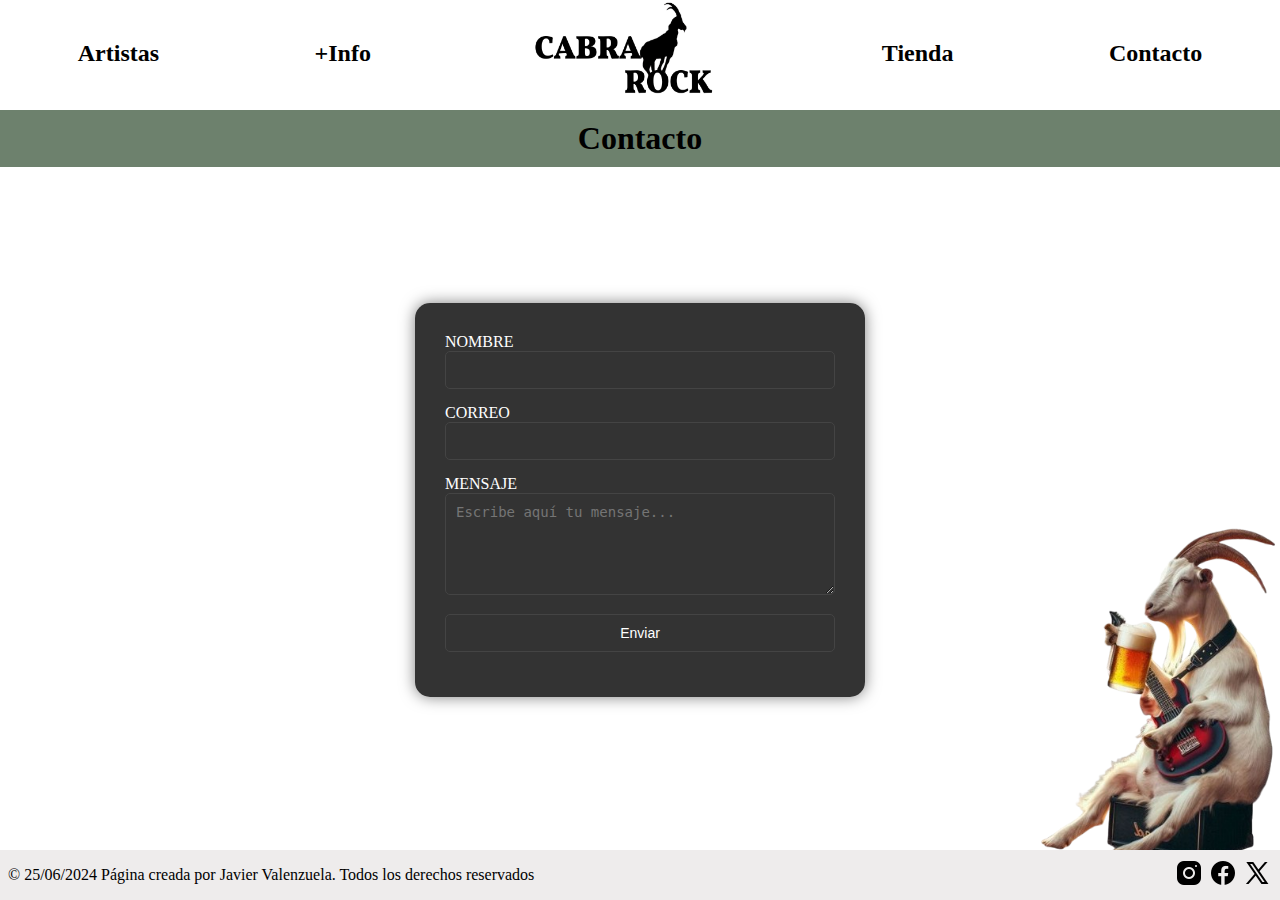
==== html/contact.html @ aad172da "ultimos cambios" ====
<!DOCTYPE html>
<html lang="en">

<head>
    <meta charset="UTF-8">
    <meta name="viewport" content="width=device-width, initial-scale=1.0">
    <link rel="stylesheet"
        href="https://fonts.googleapis.com/css2?family=Material+Symbols+Outlined:opsz,wght,FILL,GRAD@20..48,100..700,0..1,-50..200" />
    <link rel="stylesheet" href="../css.css">
    <title>Contacto</title>
</head>

<body>
    <header>
        <!-- <div class="downloadApp">
            <p>Descarga la <a href=""><b>App</b></a></p>
        </div> -->
        <div class="selection">
            <a href="artists.html"><b>Artistas</b></a>
            <a href="info.html"><b>+Info</b></a>
            <a href="index.html"><img src="/img/logoHead.png" ></a>
            <a href="shop.html"><b>Tienda</b></a>
            <a href="contact.html"><b>Contacto</b></a>
        </div>
    </header>

    <h1 class="titleHeader">Contacto</h1>

    <div class="formContainer">
        <label for="inputNameContact">NOMBRE</label>
        <input id="inputNameContact" type="text" autocomplete="off">

        <label for="inputEmailContact">CORREO</label>
        <input id="inputEmailContact" type="email" autocomplete="off">

        <label for="textMessageContact">MENSAJE</label>
        <textarea id="textMessageContact" cols="30" rows="5" placeholder="Escribe aquí tu mensaje..."
            autocomplete="off"></textarea>

        <input class="buttonContact" type="submit" value="Enviar" onclick="sendEmail()">
    </div>

    <div id="messageContainer">
        <span id="spanContact"></span>
    </div>

    <img id="imgGoat" src="/img/cabraContacto.png">

    <footer class="footer">
        <div id="izq">
            <span>© 25/06/2024 Página creada por Javier Valenzuela. Todos los derechos reservados</span>
        </div>
        <nav id="nav_footer">
            <a href=""><img src="/img/instagram.png"></a>
            <a href=""><img src="/img/facebook.png"></a>
            <a href=""><img src="/img/twitterx.png"></a>
        </nav>
    </footer>
    <script src="/script.js"></script>
</body>

</html>
---- css.css ----
* {
    box-sizing: border-box;
  }

body {
    /* background-color: black; */
    background-image: url('/img/fondo.jpg');
    position: relative;
    margin: 0;
    padding-bottom: 3em;
    min-height: 100vh;
}


.downloadApp {
    display: flex;
    justify-content: center;

}

.downloadApp a {
    text-decoration: none;
    color: black;
}

.selection {
    display: flex;
    justify-content: space-around;
    align-items: center;
    background-color: white;
    width: 100%;
    
}

.selection a {
    text-decoration: none;
    color: black;
    font-size: x-large;
}

.selection a::after {
    content: "";
    display: block;
    width: 0;
    height: 4px;
    background-color: rgb(109, 129, 109);;
    transition: all 300ms;
}

.selection a:hover::after {
    width: 100%;
}

.selection img {
    max-width: 100%;
    height: auto;
    width: 200px;
    height: 100px;
}

#imgHome {
    position: absolute;
    top: 10;
    left: 0;
    width: 100%;
    height: 100%;
    object-fit: cover;
}

#imgIndex {
    position: relative;
    width: 100%;
    height: 84vh;
    text-align: center;
}

#textCenter {
    position: absolute;
    top: 50%;
    left: 50%;
    transform: translate(-50%, -50%);
    background-color: rgba(151, 151, 151, 0.79);
    border-radius: 20px;
    padding: 4vw;
}

#textCenter p {
    font-size: 3vw;
}

#textBotton {
    text-align: center;
    background-color: rgb(109, 129, 109);
    padding: 8px;
    font-size: x-large;
    color: white;
}

#textBotton:hover {
    background-color: white;
    color: rgb(27, 117, 27);
    cursor: pointer;
}

footer {
    display: flex;
    background-color: rgb(238, 236, 236);
    justify-content: space-between;
    align-items: center;
    padding: 8px;
    position: absolute;
    bottom: 0;
    width: 100%;
}

footer svg {
    padding: 20px;
    padding-left: 50px;
    width: 60px;
    height: 20px;
}

/* Artistas */
.backGroundImage{
    background-image: url('/img/fondo.jpg');
}

.titleHeader {
    text-align: center;
    background-color: rgb(109, 129, 109);
    padding: 10px;
    margin: 0;
    flex: 1;
    text-align: center;
}


.cards-container {
    display: flex;
    flex-wrap: wrap;
    justify-content: center;
    margin-left: 100px;
    margin-right: 100px;
}

.container {
    width: 300px;
    margin: 20px;
    border: 2px solid #858484;
    border-radius: 10px;
    background-color: #dcdada;
    text-align: center;
    margin-left: 25px;
    margin-right: 25px;
}

.imgArtists {
    width: 100%;
    height: auto;
}

.infArtists {
    padding: 20px;
}

.nameArtists {
    margin: 0;
    font-size: 1.5em;
    color: #000000;
    word-wrap: break-word;
}

.descriptionArtists {
    color: #666;
    font-size: 1em;
    line-height: 1.4;
    word-wrap: break-word;
}

#newArtist {
    font-size: 25px;
    color: white;
    text-align: center;
    justify-content: center;
    text-shadow: 
        1px 1px 1px rgb(0, 0, 0);
}

/* Tienda */

.containerMerchand {
    display: flex;
    flex-wrap: wrap;
    justify-content: center;
    gap: 16px; /* Espacio entre las tarjetas */
    padding: 20px;
}

.cardMerchand {
    display: flex;
    flex-direction: column;
    align-items: center;
    border: 1px solid #ddd;
    border-radius: 8px;
    padding: 16px;
    max-width: 300px;
    box-shadow: 0 2px 4px rgba(0, 0, 0, 0.1);
    background-color: #dcdada;
    ;
    margin: 10px;
}

.cardMerchand img {
    max-width: 100%;
    height: auto;
    border-radius: 8px;
}

.infMerchand {
    display: flex;
    flex-direction: column;
    justify-content: space-between; 
    height: 100%; 
}

.price {
    font-size: 18px;
    font-weight: bold;
    margin-bottom: 8px;
    text-align: center;
}

.sizeSelect {
    display: flex;
    justify-content: space-between;
    align-items: center;
    margin-bottom: 16px;
}

.sizeSelect p {
    margin: 0;
    font-size: 16px;
}

.sizeSelect select {
    margin-left: 8px;
    padding: 4px;
    font-size: 16px;
}

.quantityAdd {
    display: flex;
    justify-content:end;
    align-items: center;
}

.quantityAdd input {
    width: 60px;
    padding: 4px;
    font-size: 16px;
}

.quantityAdd button {
    margin-left: 10px;
    padding: 8px 8px;
    font-size: 16px;
    background-color: #5c5c5c;
    color: white;
    border: none;
    border-radius: 4px;
    cursor: pointer;
}

.quantityAdd button:hover {
    background-color: rgb(109, 129, 109);
}


.titleHeaderShop{
    display: flex;
    align-items: center;
    background-color: rgb(109, 129, 109);
}

#shoppingBasket {
    display: flex;
    align-items: center;
    margin-right: 15px;
    color: white;
}

/*  */

#shoppingList {
    display: none;
    border: 1px solid #000;
    padding: 10px;
    background-color: #fff;
    position: fixed;
    right: 10px;
    top: 50px;
    width: 300px;
    z-index: 1000;
    box-shadow: 0 4px 8px rgba(0, 0, 0, 0.1);
}
#shoppingBasket {
    position: relative;
}
.buttonPay {
    display: block;
    margin-top: 10px;
    padding: 5px 10px;
    background-color: #4CAF50;
    color: white;
    border: none;
    cursor: pointer;
}

/* CONTACTO */

.buttonContact{
    padding: 8px 8px;
    font-size: 16px;
    background-color: #5c5c5c;
    color: white;
    border: none;
    border-radius: 4px;
    cursor: pointer;
}

.buttonContact:hover{
    background-color: rgb(109, 129, 109);
}

.formContainer {
    margin-top: 50px;
    background-color: rgba(0, 0, 0, 0.8); 
    padding: 30px;
    border-radius: 15px; 
    box-shadow: 0 0 15px rgba(0, 0, 0, 0.5);
    color: #ffffff;
    width: 450px; 
    text-align: left;
    position: absolute;
    left: 50%;
    top: 50%;
    transform: translate(-50%, -50%);
}

.formContainer label, 
.formContainer input, 
.formContainer textarea, 
.formContainer .buttonContact {
    width: 100%;
    margin-bottom: 15px;
}

.formContainer input, 
.formContainer textarea {
    padding: 10px;
    border: 1px solid #444;
    border-radius: 5px; 
    background-color: #333;
    color: #fff;
    font-size: 14px;
}

.inputContainer {
    position: relative;
}


.inputContainer .emailIcon {
    position: absolute;
    top: 38%;
    right: 5px;
    transform: translateY(-50%);
}

#imgGoat {
    position: fixed;
    bottom: 25px;
    right: 1px;
    width: 250px; 
}

#messageContainer {
  top: 0;
  left: 0;
  width: 100%;
  height: 100%;
  display: flex;
  justify-content: center;
  align-items: center;
  background-color: rgba(0, 0, 0, 0.5); /* Fondo semitransparente */
  z-index: 1000; /* Asegura que esté por encima de otros elementos */
}

.messageContact {
  background-color: white;
  padding: 20px;
  border-radius: 5px;
  box-shadow: 0px 0px 10px rgba(0, 0, 0, 0.1);
  text-align: center;
}


/* +Info */

#moreInf {
    position: absolute;
    top: 50%;
    left: 50%;
    transform: translate(-50%, -50%);
    background-color: rgba(0, 0, 0, 0.8);
    border-radius: 8px;
    color: white;
    text-align: center;
}
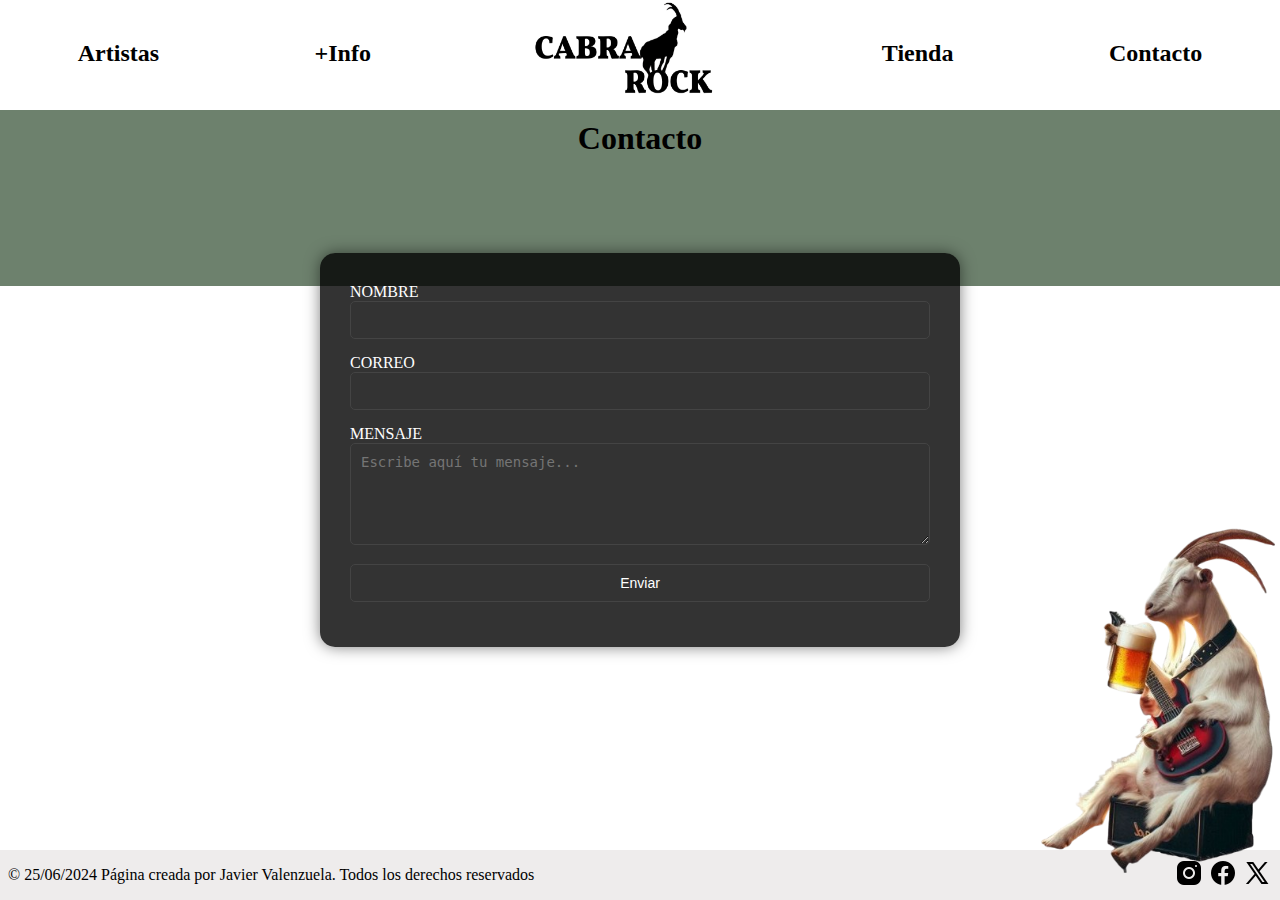
==== commit 0a523012: "version movil" ====
--- a/html/contact.html
+++ b/html/contact.html
@@ -18,34 +18,39 @@
         <div class="selection">
             <a href="artists.html"><b>Artistas</b></a>
             <a href="info.html"><b>+Info</b></a>
-            <a href="index.html"><img src="/img/logoHead.png" ></a>
+            <a href="../index.html"><img src="/img/logoHead.png"></a>
             <a href="shop.html"><b>Tienda</b></a>
             <a href="contact.html"><b>Contacto</b></a>
         </div>
     </header>
-
-    <h1 class="titleHeader">Contacto</h1>
-
-    <div class="formContainer">
-        <label for="inputNameContact">NOMBRE</label>
-        <input id="inputNameContact" type="text" autocomplete="off">
-
-        <label for="inputEmailContact">CORREO</label>
-        <input id="inputEmailContact" type="email" autocomplete="off">
-
-        <label for="textMessageContact">MENSAJE</label>
-        <textarea id="textMessageContact" cols="30" rows="5" placeholder="Escribe aquí tu mensaje..."
-            autocomplete="off"></textarea>
-
-        <input class="buttonContact" type="submit" value="Enviar" onclick="sendEmail()">
+        <h1 class="titleHeader">Contacto</h1>
+        <div class="backGroundImageInf">
+          
+            <div class="formContainer">
+                <label for="inputNameContact">NOMBRE</label>
+                <input id="inputNameContact" type="text" autocomplete="off">
+        
+                <label for="inputEmailContact">CORREO</label>
+                <input id="inputEmailContact" type="email" autocomplete="off">
+        
+                <label for="textMessageContact">MENSAJE</label>
+                <textarea id="textMessageContact" cols="30" rows="5" placeholder="Escribe aquí tu mensaje..."
+                    autocomplete="off"></textarea>
+        
+                <input class="buttonContact" type="submit" value="Enviar" onclick="sendEmail()">
+            </div>
+        
+            <div id="messageContainer">
+                <span id="spanContact"></span>
+            </div>
+        
+            <img id="imgGoat" src="/img/cabraContacto.png">
+        
+        </div>
     </div>
 
-    <div id="messageContainer">
-        <span id="spanContact"></span>
-    </div>
 
-    <img id="imgGoat" src="/img/cabraContacto.png">
-
+    
     <footer class="footer">
         <div id="izq">
             <span>© 25/06/2024 Página creada por Javier Valenzuela. Todos los derechos reservados</span>
--- a/css.css
+++ b/css.css
@@ -1,17 +1,18 @@
-
 * {
     box-sizing: border-box;
-  }
-
+}
+
+html,
 body {
-    /* background-color: black; */
-    background-image: url('/img/fondo.jpg');
-    position: relative;
-    margin: 0;
-    padding-bottom: 3em;
-    min-height: 100vh;
-}
-
+    height: 100%;
+    margin: 0;
+    display: flex;
+    flex-direction: column;
+}
+
+.content {
+    flex: 1;
+}
 
 .downloadApp {
     display: flex;
@@ -24,13 +25,13 @@
     color: black;
 }
 
+
 .selection {
     display: flex;
     justify-content: space-around;
     align-items: center;
     background-color: white;
     width: 100%;
-    
 }
 
 .selection a {
@@ -44,7 +45,7 @@
     display: block;
     width: 0;
     height: 4px;
-    background-color: rgb(109, 129, 109);;
+    background-color: rgb(109, 129, 109);
     transition: all 300ms;
 }
 
@@ -59,89 +60,137 @@
     height: 100px;
 }
 
-#imgHome {
-    position: absolute;
-    top: 10;
-    left: 0;
-    width: 100%;
-    height: 100%;
-    object-fit: cover;
-}
-
-#imgIndex {
-    position: relative;
-    width: 100%;
-    height: 84vh;
-    text-align: center;
+
+@media (max-width: 768px) {
+    .selection {
+        justify-content: center;
+        flex-wrap: wrap;
+    }
+
+    .selection a {
+        font-size: small;
+        margin: 3px;
+    }
+
+    .selection img {
+        width: 100px;
+        height: 50px;
+        margin: 5px;
+    }
+}
+
+.backGroundImageIndex {
+    background-image: url('/img/indexImg.png'); 
+    background-size: cover;
+    text-align: center;
+    padding: 310px; 
+
+    @media (max-width: 480px) {
+        padding: 70% 20px; 
+    }
 }
 
 #textCenter {
-    position: absolute;
+    position: fixed; 
     top: 50%;
     left: 50%;
     transform: translate(-50%, -50%);
-    background-color: rgba(151, 151, 151, 0.79);
-    border-radius: 20px;
-    padding: 4vw;
+    margin: 0;
+    padding: 20px;
+    border-radius: 10px;
+    color: black;
+    background-color: #5c5c5ca8;
 }
 
 #textCenter p {
-    font-size: 3vw;
-}
-
-#textBotton {
-    text-align: center;
-    background-color: rgb(109, 129, 109);
+    font-size: 3vw; /* Ajustar el tamaño de fuente según el diseño deseado */
+}
+
+
+
+.footer {
+    background-color: rgb(238, 236, 236);
+    display: flex;
+    justify-content: space-between;
+    align-items: center;
     padding: 8px;
-    font-size: x-large;
-    color: white;
-}
-
-#textBotton:hover {
-    background-color: white;
-    color: rgb(27, 117, 27);
+    width: 100%;
+    flex-shrink: 0;
+}
+
+@media (max-width: 600px) {
+    .footer {
+        flex-direction: column;
+        align-items: flex-start;
+    }
+
+    #nav_footer {
+        display: flex;
+        justify-content: center;
+        width: 100%;
+    }
+
+    #nav_footer a {
+        margin: 0 10px;
+    }
+}
+
+/* Artistas */
+.backGroundImage {
+    background-image: url('/img/fondo.jpg');
+    background-size: cover;
+}
+
+
+.titleHeader {
+    text-align: center;
+    background-color: rgb(109, 129, 109);
+    padding: 10px;
+    margin: 0;
+    flex: 1;
+    text-align: center;
+}
+
+
+#newArtist {
+    font-size: 25px;
+    color: white;
+    text-align: center;
+    justify-content: center;
+    text-shadow: 1px 1px 1px rgb(0, 0, 0);
+    margin: 20px 0;
+}
+
+.newArtistInput {
+    margin: 10px;
+    font-size: 0.7em;
+    padding: 5px;
+    width: calc(80% - 22px);
+    max-width: 380px;
+    border-radius: 4px;
+}
+
+#newArtist button {
+    margin-left: 10px;
+    padding: 12px 12px;
+    font-size: 16px;
+    background-color: #5c5c5c;
+    color: white;
+    border: none;
+    border-radius: 4px;
     cursor: pointer;
 }
 
-footer {
-    display: flex;
-    background-color: rgb(238, 236, 236);
-    justify-content: space-between;
-    align-items: center;
-    padding: 8px;
-    position: absolute;
-    bottom: 0;
-    width: 100%;
-}
-
-footer svg {
-    padding: 20px;
-    padding-left: 50px;
-    width: 60px;
-    height: 20px;
-}
-
-/* Artistas */
-.backGroundImage{
-    background-image: url('/img/fondo.jpg');
-}
-
-.titleHeader {
-    text-align: center;
-    background-color: rgb(109, 129, 109);
-    padding: 10px;
-    margin: 0;
-    flex: 1;
-    text-align: center;
-}
-
+#newArtist button:hover {
+    background-color: rgb(109, 129, 109);
+}
 
 .cards-container {
     display: flex;
     flex-wrap: wrap;
     justify-content: center;
-    margin-left: 100px;
-    margin-right: 100px;
+    margin: 0 auto;
+    max-width: 1200px;
 }
 
 .container {
@@ -151,8 +200,6 @@
     border-radius: 10px;
     background-color: #dcdada;
     text-align: center;
-    margin-left: 25px;
-    margin-right: 25px;
 }
 
 .imgArtists {
@@ -178,14 +225,6 @@
     word-wrap: break-word;
 }
 
-#newArtist {
-    font-size: 25px;
-    color: white;
-    text-align: center;
-    justify-content: center;
-    text-shadow: 
-        1px 1px 1px rgb(0, 0, 0);
-}
 
 /* Tienda */
 
@@ -193,7 +232,8 @@
     display: flex;
     flex-wrap: wrap;
     justify-content: center;
-    gap: 16px; /* Espacio entre las tarjetas */
+    gap: 16px;
+    /* Espacio entre las tarjetas */
     padding: 20px;
 }
 
@@ -220,8 +260,8 @@
 .infMerchand {
     display: flex;
     flex-direction: column;
-    justify-content: space-between; 
-    height: 100%; 
+    justify-content: space-between;
+    height: 100%;
 }
 
 .price {
@@ -251,7 +291,7 @@
 
 .quantityAdd {
     display: flex;
-    justify-content:end;
+    justify-content: end;
     align-items: center;
 }
 
@@ -277,7 +317,7 @@
 }
 
 
-.titleHeaderShop{
+.titleHeaderShop {
     display: flex;
     align-items: center;
     background-color: rgb(109, 129, 109);
@@ -304,9 +344,11 @@
     z-index: 1000;
     box-shadow: 0 4px 8px rgba(0, 0, 0, 0.1);
 }
+
 #shoppingBasket {
     position: relative;
 }
+
 .buttonPay {
     display: block;
     margin-top: 10px;
@@ -319,7 +361,7 @@
 
 /* CONTACTO */
 
-.buttonContact{
+.buttonContact {
     padding: 8px 8px;
     font-size: 16px;
     background-color: #5c5c5c;
@@ -329,18 +371,16 @@
     cursor: pointer;
 }
 
-.buttonContact:hover{
+.buttonContact:hover {
     background-color: rgb(109, 129, 109);
 }
 
 .formContainer {
-    margin-top: 50px;
-    background-color: rgba(0, 0, 0, 0.8); 
+    background-color: rgba(0, 0, 0, 0.8);
     padding: 30px;
-    border-radius: 15px; 
+    border-radius: 15px;
     box-shadow: 0 0 15px rgba(0, 0, 0, 0.5);
     color: #ffffff;
-    width: 450px; 
     text-align: left;
     position: absolute;
     left: 50%;
@@ -348,19 +388,27 @@
     transform: translate(-50%, -50%);
 }
 
-.formContainer label, 
-.formContainer input, 
-.formContainer textarea, 
+@media (max-width: 600px) {
+    .formContainer {
+        margin-top: 30%;
+        width: 90%;
+        max-width: none;
+    }
+}
+
+.formContainer label,
+.formContainer input,
+.formContainer textarea,
 .formContainer .buttonContact {
     width: 100%;
     margin-bottom: 15px;
 }
 
-.formContainer input, 
+.formContainer input,
 .formContainer textarea {
     padding: 10px;
     border: 1px solid #444;
-    border-radius: 5px; 
+    border-radius: 5px;
     background-color: #333;
     color: #fff;
     font-size: 14px;
@@ -373,48 +421,71 @@
 
 .inputContainer .emailIcon {
     position: absolute;
-    top: 38%;
-    right: 5px;
+    top: 0%;
+    left: 100%;
     transform: translateY(-50%);
 }
 
 #imgGoat {
-    position: fixed;
+
+    position: absolute;
     bottom: 25px;
     right: 1px;
-    width: 250px; 
+    width: 250px;
+}
+
+@media screen and (max-width: 600px) {
+    #imgGoat {
+        display: none;
+    }
 }
 
 #messageContainer {
-  top: 0;
-  left: 0;
-  width: 100%;
-  height: 100%;
-  display: flex;
-  justify-content: center;
-  align-items: center;
-  background-color: rgba(0, 0, 0, 0.5); /* Fondo semitransparente */
-  z-index: 1000; /* Asegura que esté por encima de otros elementos */
+    top: 0;
+    left: 0;
+    width: 100%;
+    height: 100%;
+    display: flex;
+    justify-content: center;
+    align-items: center;
+    background-color: rgba(0, 0, 0, 0.5);
+    /* Fondo semitransparente */
+    z-index: 1000;
+    /* Asegura que esté por encima de otros elementos */
 }
 
 .messageContact {
-  background-color: white;
-  padding: 20px;
-  border-radius: 5px;
-  box-shadow: 0px 0px 10px rgba(0, 0, 0, 0.1);
-  text-align: center;
+    background-color: white;
+    padding: 20px;
+    border-radius: 5px;
+    box-shadow: 0px 0px 10px rgba(0, 0, 0, 0.1);
+    text-align: center;
 }
 
 
 /* +Info */
 
 #moreInf {
-    position: absolute;
+    text-align: center;
+    position: fixed;
     top: 50%;
     left: 50%;
     transform: translate(-50%, -50%);
-    background-color: rgba(0, 0, 0, 0.8);
-    border-radius: 8px;
-    color: white;
-    text-align: center;
+    margin: 0;
+    padding: 20px;
+    border-radius: 10px;
+    color: white;
+}
+
+.backGroundImageInf {
+    background-image: url('/img/fondo.jpg');
+    background-size: cover;
+    text-align: center;
+    padding: 282px;
+
+
+    @media (max-width: 480px) {
+        padding: 70% 20px;
+        /* Ajuste de padding para pantallas móviles */
+    }
 }